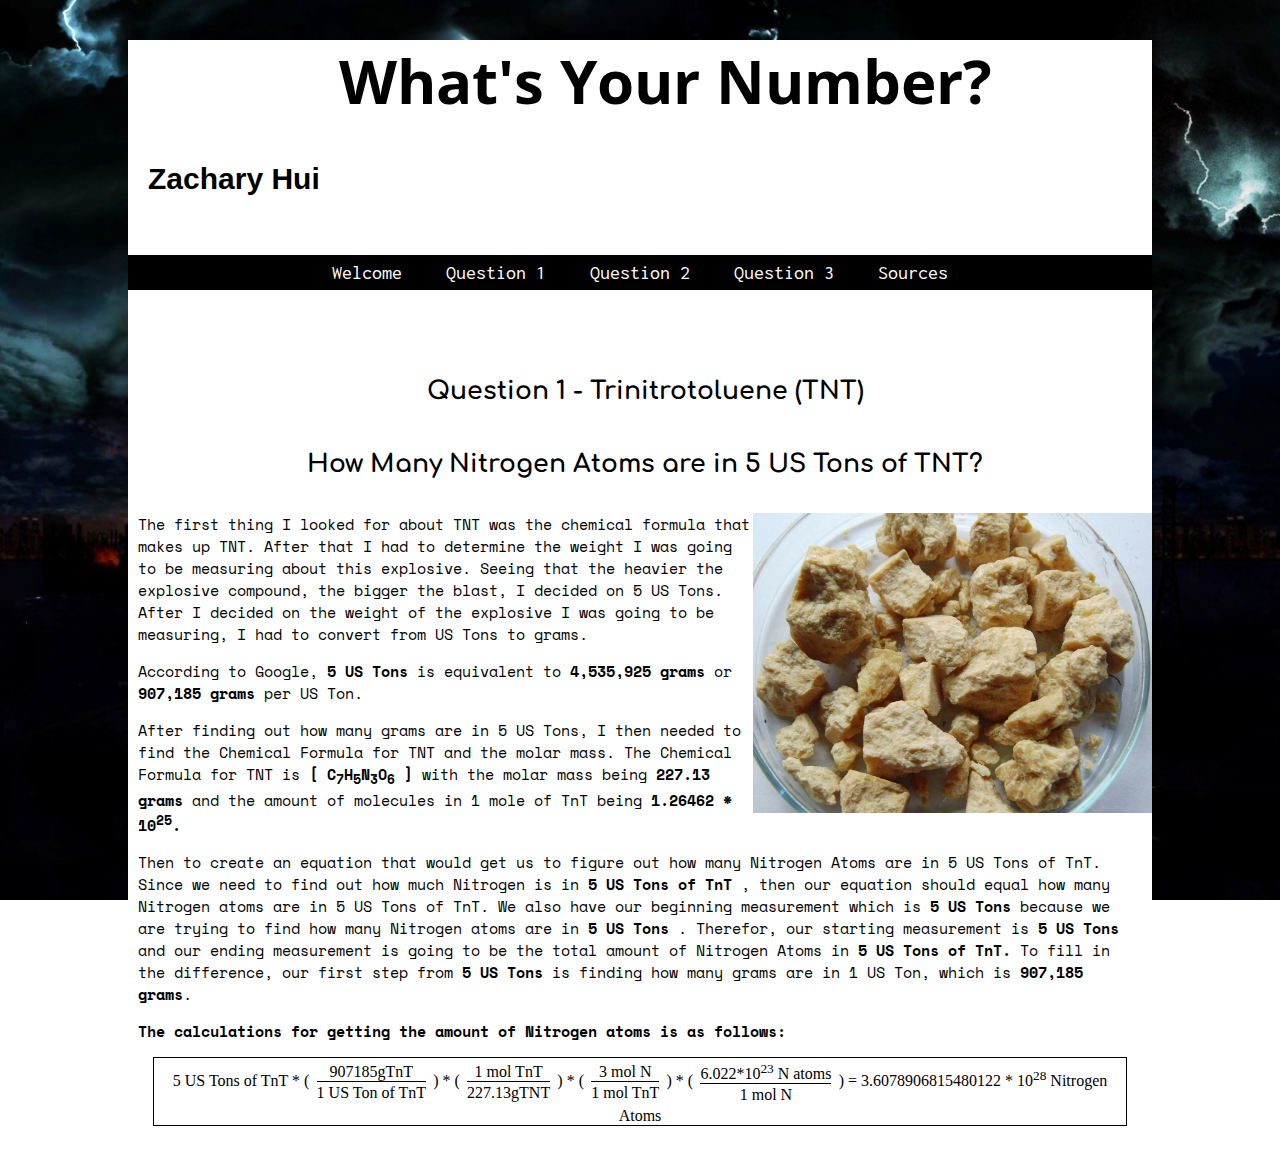
==== question1.html @ 7fb43a65 "update" ====
<!DOCTYPE html>
<html>

<head>
    <link rel="stylesheet" href="base.css" type="text/css">
    <link href="https://fonts.googleapis.com/css?family=Open+Sans" rel="stylesheet">
    <link href="https://fonts.googleapis.com/css?family=Inconsolata" rel="stylesheet">
    <link href="https://fonts.googleapis.com/css?family=Comfortaa" rel="stylesheet">
    <link href="https://fonts.googleapis.com/css?family=Space+Mono" rel="stylesheet">
    <link href="https://fonts.googleapis.com/css?family=Suez+One" rel="stylesheet">
    <title>What's Your Number - Zachary Hui</title>
</head>

<body>
    <div id="body">
        <center>
            <h1>What's Your Number?</h1>
        </center>
        <h2>Zachary Hui</h2>
        <br>

        <ul id="navbar1">
            <li><a href="index.html">Welcome</a></li>
            <li><a href="question1.html">Question 1</a></li>
            <li><a href="question2.html">Question 2</a></li>
            <li><a href="question3.html">Question 3</a></li>
            <li><a href="sources.html">Sources</a></li>
        </ul>

        <br>
        <br>
        <center>
            <h3>
                Question 1 - Trinitrotoluene (TNT)
            </h3>
            <h3>
                How Many Nitrogen Atoms are in 5 US Tons of TNT?
            </h3>
        </center>
        <div id="imageright">
            <img src="images/tnt.jpg" width="100%">
        </div>
        <p>
            The first thing I looked for about TNT was the chemical formula that makes up TNT. After that I had to determine the weight I was going to be measuring about this explosive. Seeing that the heavier the explosive compound, the bigger the blast, I decided
            on 5 US Tons. After I decided on the weight of the explosive I was going to be measuring, I had to convert from US Tons to grams.
        </p>
        <p>
            According to Google, <span id="bold">5 US Tons</span> is equivalent to <span id="bold">4,535,925 grams</span> or <span id="bold">907,185 grams</span> per US Ton.
        </p>
        <p>
            After finding out how many grams are in 5 US Tons, I then needed to find the Chemical Formula for TNT and the molar mass. The Chemical Formula for TNT is <span id="bold">[ C<sub>7</sub>H<sub>5</sub>N<sub>3</sub>O<sub>6</sub> ]</span> with
            the molar mass being <span id="bold">227.13 grams</span> and the amount of molecules in 1 mole of TnT being <span id="bold">1.26462 * 10<sup>25</sup>.</span>
        </p>
        <p>
            Then to create an equation that would get us to figure out how many Nitrogen Atoms are in 5 US Tons of TnT. Since we need to find out how much Nitrogen is in <span id="bold">5 US Tons of TnT</span> , then our equation should equal how many
            Nitrogen atoms are in 5 US Tons of TnT. We also have our beginning measurement which is <span id="bold">5 US Tons</span> because we are trying to find how many Nitrogen atoms are in <span id="bold">5 US Tons</span> . Therefor, our starting
            measurement is <span id="bold">5 US Tons</span> and our ending measurement is going to be the total amount of Nitrogen Atoms in <span id="bold">5 US Tons of TnT.</span> To fill in the difference, our first step from <span id="bold">5 US Tons</span>            is finding how many grams are in 1 US Ton, which is <span id="bold">907,185 grams</span>.
        </p>
        <p>
            <span id="bold">
                The calculations for getting the amount of Nitrogen atoms is as follows:
            </span>
        </p>
        <center>
            <div id="equation">
                5 US Tons of TnT * (
                <div class="fraction">
                    <span class="fup">907185gTnT</span>
                    <span class="bar">/</span>
                    <span class="fdn">1 US Ton of TnT</span>
                </div>
                ) * (
                <div class="fraction">
                    <span class="fup">1 mol TnT</span>
                    <span class="bar">/</span>
                    <span class="fdn">227.13gTNT</span>
                </div>
                ) * (
                <div class="fraction">
                    <span class="fup">3 mol N</span>
                    <span class="bar">/</span>
                    <span class="fdn">1 mol TnT</span>
                </div>
                ) * (
                <div class="fraction">
                    <span class="fup">6.022*10<sup>23</sup> N atoms</span>
                    <span class="bar">/</span>
                    <span class="fdn">1 mol N</span>
                </div>
                ) = 3.6078906815480122 * 10<sup>28</sup> Nitrogen Atoms
            </div>
        </center>
        <br>
        <br>
    </div>
</body>

</html>
---- base.css ----
html {
    background: url(images/background.jpg) no-repeat center center fixed;
    -webkit-background-size: cover;
    -moz-background-size: cover;
    -o-background-size: cover;
    background-size: cover;
}

body {
    width: 80%;
    margin: auto;
    background-color: #ffffff;
}

#bold {
    font-weight: bold;
}

#navbar {
    background-color: #000000;
    clear: both;
    text-align: center;
    padding: 2px;
}

#navbar li {
    display: inline-block;
    padding-right: 20px;
    padding-left: 20px;
    padding-top: 5px;
    padding-bottom: 5px;
}

#navbar a {
    color: white;
    font-size: 15px;
    text-decoration: none;
    font-family: 'Inconsolata', monospace;
}

#left {
    width: 59%;
    float: left;
}

#imageright {
    width: 39%;
    float: right;
}

#indexinfo {
    width: 49%;
    float: right;
    border-left: 1px solid black;
    border-top: 1px solid black;
    border-bottom: 1px solid black;
}

h1 {
    font-family: 'Open Sans', sans-serif;
    font-size: 60px;
    padding-left: 50px;
}

h2 {
    font-family: "Trebuchet MS", Helvetica, sans-serif;
    font-size: 30px;
    padding-left: 20px;
}

h3 {
    font-family: 'Comfortaa', cursive;
    padding: 10px;
    padding-left: 20px;
    font-size: 25px;
}

p {
    font-family: 'Space Mono', monospace;
    padding-left: 10px;
    padding-right: 10px;
    font-size: 15px;
}

a {
    text-decoration: none;
}

a:visited {
    color: blue;
}

#navbar1 {
    background-color: #000000;
    clear: both;
    text-align: center;
    padding: 2px;
}

#navbar1 li {
    display: inline-block;
    padding-right: 20px;
    padding-left: 20px;
    padding-top: 5px;
    padding-bottom: 5px;
}

#navbar1 a {
    color: white;
    font-size: 20px;
    text-decoration: none;
    font-family: 'Inconsolata', monospace;
}

#equation {
    width: 95%;
    border: 1px solid black;
}

.fraction {
    display: inline-block;
    vertical-align: middle;
    margin: 0 0.2em 0.4ex;
    text-align: center;
}

.fraction>span {
    display: block;
    padding-top: 0.15em;
}

.fraction span.fdn {
    border-top: thin solid black;
}

.fraction span.bar {
    display: none;
}

git init git add -A git commit -m "update" git remote add origin https: //github.com/SniparsZach/whattsyournumber-chem.git
git checkout -b gh-pages git push -u origin gh-pages
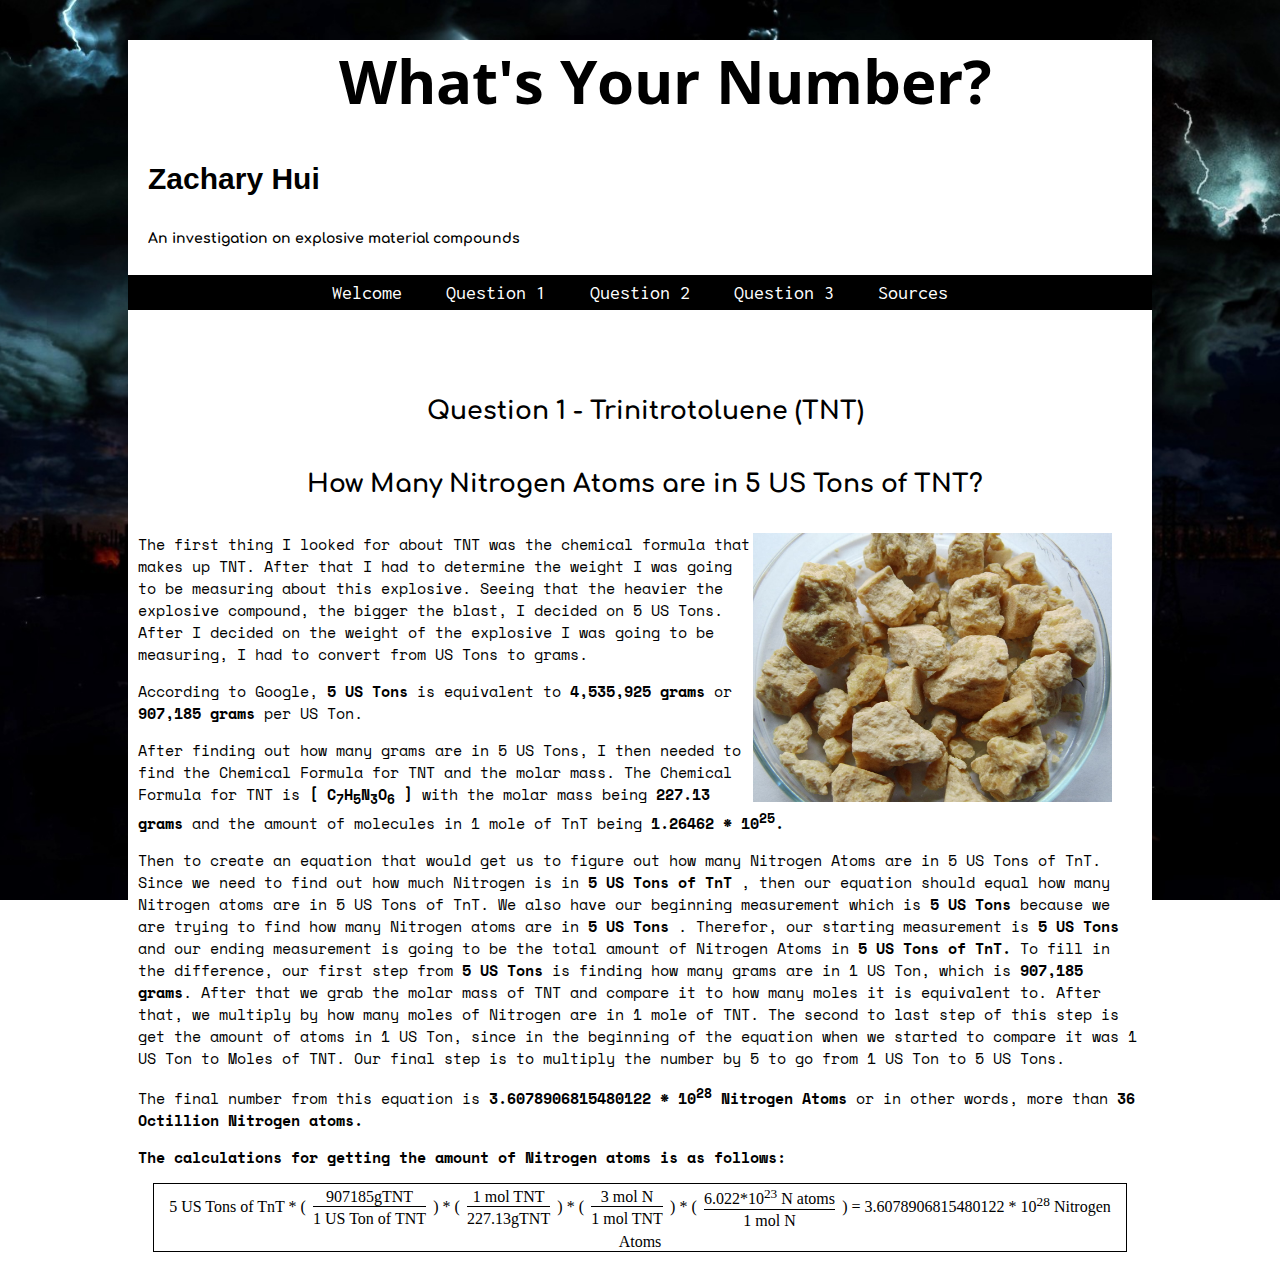
==== commit 4b545ec9: "Question 1 completed" ====
--- a/question1.html
+++ b/question1.html
@@ -17,8 +17,7 @@
             <h1>What's Your Number?</h1>
         </center>
         <h2>Zachary Hui</h2>
-        <br>
-
+        <h4>An investigation on explosive material compounds</h4>
         <ul id="navbar1">
             <li><a href="index.html">Welcome</a></li>
             <li><a href="question1.html">Question 1</a></li>
@@ -38,7 +37,7 @@
             </h3>
         </center>
         <div id="imageright">
-            <img src="images/tnt.jpg" width="100%">
+            <img src="images/tnt.jpg" width="90%">
         </div>
         <p>
             The first thing I looked for about TNT was the chemical formula that makes up TNT. After that I had to determine the weight I was going to be measuring about this explosive. Seeing that the heavier the explosive compound, the bigger the blast, I decided
@@ -54,42 +53,47 @@
         <p>
             Then to create an equation that would get us to figure out how many Nitrogen Atoms are in 5 US Tons of TnT. Since we need to find out how much Nitrogen is in <span id="bold">5 US Tons of TnT</span> , then our equation should equal how many
             Nitrogen atoms are in 5 US Tons of TnT. We also have our beginning measurement which is <span id="bold">5 US Tons</span> because we are trying to find how many Nitrogen atoms are in <span id="bold">5 US Tons</span> . Therefor, our starting
-            measurement is <span id="bold">5 US Tons</span> and our ending measurement is going to be the total amount of Nitrogen Atoms in <span id="bold">5 US Tons of TnT.</span> To fill in the difference, our first step from <span id="bold">5 US Tons</span>            is finding how many grams are in 1 US Ton, which is <span id="bold">907,185 grams</span>.
+            measurement is <span id="bold">5 US Tons</span> and our ending measurement is going to be the total amount of Nitrogen Atoms in <span id="bold">5 US Tons of TnT.</span> To fill in the difference, our first step from <span id="bold">5 US Tons</span>            is finding how many grams are in 1 US Ton, which is <span id="bold">907,185 grams</span>. After that we grab the molar mass of TNT and compare it to how many moles it is equivalent to. After that, we multiply by how many moles of Nitrogen
+            are in 1 mole of TNT. The second to last step of this step is get the amount of atoms in 1 US Ton, since in the beginning of the equation when we started to compare it was 1 US Ton to Moles of TNT. Our final step is to multiply the number
+            by 5 to go from 1 US Ton to 5 US Tons.
         </p>
+        <p>The final number from this equation is <span id="bold">3.6078906815480122 * 10<sup>28</sup> Nitrogen Atoms</span> or in other words, more than <span id="bold">36 Octillion Nitrogen atoms.</span></p>
         <p>
             <span id="bold">
                 The calculations for getting the amount of Nitrogen atoms is as follows:
             </span>
         </p>
-        <center>
-            <div id="equation">
-                5 US Tons of TnT * (
-                <div class="fraction">
-                    <span class="fup">907185gTnT</span>
-                    <span class="bar">/</span>
-                    <span class="fdn">1 US Ton of TnT</span>
+        <div id="full">
+            <center>
+                <div id="equation">
+                    5 US Tons of TnT * (
+                    <div class="fraction">
+                        <span class="fup">907185gTNT</span>
+                        <span class="bar">/</span>
+                        <span class="fdn">1 US Ton of TNT</span>
+                    </div>
+                    ) * (
+                    <div class="fraction">
+                        <span class="fup">1 mol TNT</span>
+                        <span class="bar">/</span>
+                        <span class="fdn">227.13gTNT</span>
+                    </div>
+                    ) * (
+                    <div class="fraction">
+                        <span class="fup">3 mol N</span>
+                        <span class="bar">/</span>
+                        <span class="fdn">1 mol TNT</span>
+                    </div>
+                    ) * (
+                    <div class="fraction">
+                        <span class="fup">6.022*10<sup>23</sup> N atoms</span>
+                        <span class="bar">/</span>
+                        <span class="fdn">1 mol N</span>
+                    </div>
+                    ) = 3.6078906815480122 * 10<sup>28</sup> Nitrogen Atoms
                 </div>
-                ) * (
-                <div class="fraction">
-                    <span class="fup">1 mol TnT</span>
-                    <span class="bar">/</span>
-                    <span class="fdn">227.13gTNT</span>
-                </div>
-                ) * (
-                <div class="fraction">
-                    <span class="fup">3 mol N</span>
-                    <span class="bar">/</span>
-                    <span class="fdn">1 mol TnT</span>
-                </div>
-                ) * (
-                <div class="fraction">
-                    <span class="fup">6.022*10<sup>23</sup> N atoms</span>
-                    <span class="bar">/</span>
-                    <span class="fdn">1 mol N</span>
-                </div>
-                ) = 3.6078906815480122 * 10<sup>28</sup> Nitrogen Atoms
-            </div>
-        </center>
+            </center>
+        </div>
         <br>
         <br>
     </div>
--- a/base.css
+++ b/base.css
@@ -10,6 +10,10 @@
     width: 80%;
     margin: auto;
     background-color: #ffffff;
+}
+
+#full {
+    width: 100%;
 }
 
 #bold {
@@ -75,6 +79,13 @@
     font-size: 25px;
 }
 
+h4 {
+    font-family: 'Comfortaa', cursive;
+    padding: 10px;
+    padding-left: 20px;
+    font-size: 14px;
+}
+
 p {
     font-family: 'Space Mono', monospace;
     padding-left: 10px;
@@ -136,6 +147,3 @@
 .fraction span.bar {
     display: none;
 }
-
-git init git add -A git commit -m "update" git remote add origin https: //github.com/SniparsZach/whattsyournumber-chem.git
-git checkout -b gh-pages git push -u origin gh-pages
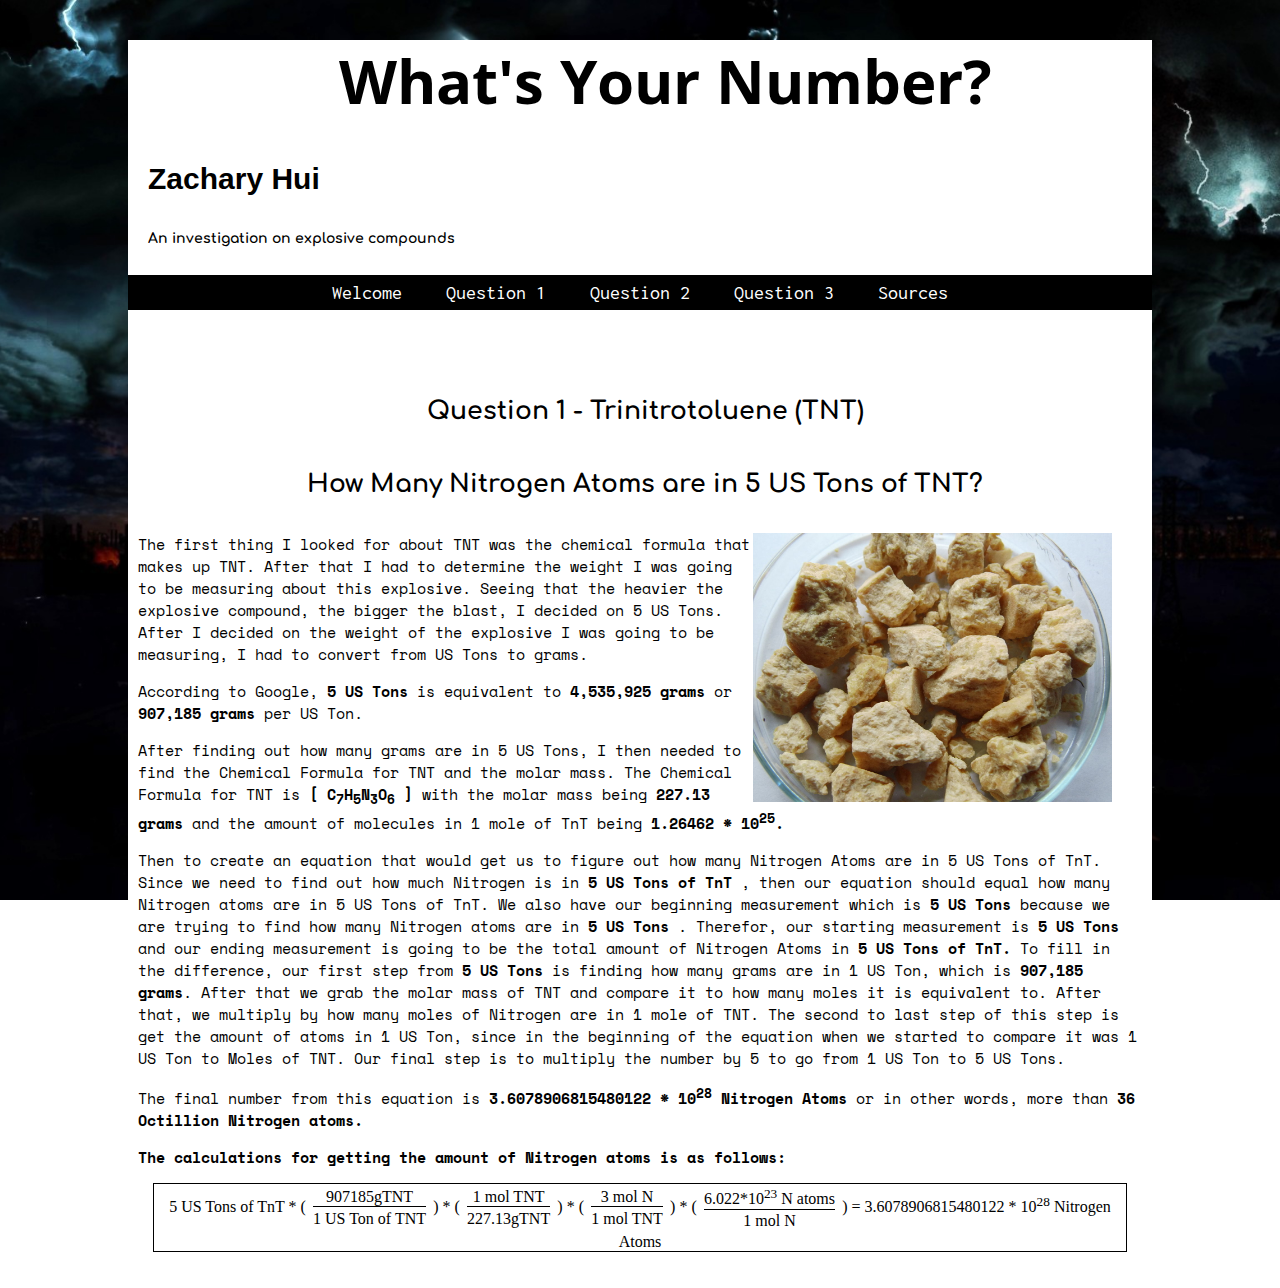
==== commit f13167da: "Question 2 Finished" ====
--- a/question1.html
+++ b/question1.html
@@ -12,91 +12,90 @@
 </head>
 
 <body>
-    <div id="body">
-        <center>
-            <h1>What's Your Number?</h1>
-        </center>
-        <h2>Zachary Hui</h2>
-        <h4>An investigation on explosive material compounds</h4>
-        <ul id="navbar1">
-            <li><a href="index.html">Welcome</a></li>
-            <li><a href="question1.html">Question 1</a></li>
-            <li><a href="question2.html">Question 2</a></li>
-            <li><a href="question3.html">Question 3</a></li>
-            <li><a href="sources.html">Sources</a></li>
-        </ul>
+    <center>
+        <h1>What's Your Number?</h1>
+    </center>
+    <h2>Zachary Hui</h2>
+    <h4>An investigation on explosive compounds</h4>
+    <ul id="navbar1">
+        <li><a href="index.html">Welcome</a></li>
+        <li><a href="question1.html">Question 1</a></li>
+        <li><a href="question2.html">Question 2</a></li>
+        <li><a href="question3.html">Question 3</a></li>
+        <li><a href="sources.html">Sources</a></li>
+    </ul>
 
-        <br>
-        <br>
-        <center>
-            <h3>
-                Question 1 - Trinitrotoluene (TNT)
-            </h3>
-            <h3>
-                How Many Nitrogen Atoms are in 5 US Tons of TNT?
-            </h3>
-        </center>
-        <div id="imageright">
-            <img src="images/tnt.jpg" width="90%">
-        </div>
-        <p>
-            The first thing I looked for about TNT was the chemical formula that makes up TNT. After that I had to determine the weight I was going to be measuring about this explosive. Seeing that the heavier the explosive compound, the bigger the blast, I decided
-            on 5 US Tons. After I decided on the weight of the explosive I was going to be measuring, I had to convert from US Tons to grams.
-        </p>
-        <p>
-            According to Google, <span id="bold">5 US Tons</span> is equivalent to <span id="bold">4,535,925 grams</span> or <span id="bold">907,185 grams</span> per US Ton.
-        </p>
-        <p>
-            After finding out how many grams are in 5 US Tons, I then needed to find the Chemical Formula for TNT and the molar mass. The Chemical Formula for TNT is <span id="bold">[ C<sub>7</sub>H<sub>5</sub>N<sub>3</sub>O<sub>6</sub> ]</span> with
-            the molar mass being <span id="bold">227.13 grams</span> and the amount of molecules in 1 mole of TnT being <span id="bold">1.26462 * 10<sup>25</sup>.</span>
-        </p>
-        <p>
-            Then to create an equation that would get us to figure out how many Nitrogen Atoms are in 5 US Tons of TnT. Since we need to find out how much Nitrogen is in <span id="bold">5 US Tons of TnT</span> , then our equation should equal how many
-            Nitrogen atoms are in 5 US Tons of TnT. We also have our beginning measurement which is <span id="bold">5 US Tons</span> because we are trying to find how many Nitrogen atoms are in <span id="bold">5 US Tons</span> . Therefor, our starting
-            measurement is <span id="bold">5 US Tons</span> and our ending measurement is going to be the total amount of Nitrogen Atoms in <span id="bold">5 US Tons of TnT.</span> To fill in the difference, our first step from <span id="bold">5 US Tons</span>            is finding how many grams are in 1 US Ton, which is <span id="bold">907,185 grams</span>. After that we grab the molar mass of TNT and compare it to how many moles it is equivalent to. After that, we multiply by how many moles of Nitrogen
-            are in 1 mole of TNT. The second to last step of this step is get the amount of atoms in 1 US Ton, since in the beginning of the equation when we started to compare it was 1 US Ton to Moles of TNT. Our final step is to multiply the number
-            by 5 to go from 1 US Ton to 5 US Tons.
-        </p>
-        <p>The final number from this equation is <span id="bold">3.6078906815480122 * 10<sup>28</sup> Nitrogen Atoms</span> or in other words, more than <span id="bold">36 Octillion Nitrogen atoms.</span></p>
-        <p>
-            <span id="bold">
+    <br>
+    <br>
+    <center>
+        <h3>
+            Question 1 - Trinitrotoluene (TNT)
+        </h3>
+        <h3>
+            How Many Nitrogen Atoms are in 5 US Tons of TNT?
+        </h3>
+    </center>
+    <div id="imageright">
+        <img src="images/tnt.jpg" width="90%">
+    </div>
+    <p>
+        The first thing I looked for about TNT was the chemical formula that makes up TNT. After that I had to determine the weight I was going to be measuring about this explosive. Seeing that the heavier the explosive compound, the bigger the blast, I decided
+        on 5 US Tons. After I decided on the weight of the explosive I was going to be measuring, I had to convert from US Tons to grams.
+    </p>
+    <p>
+        According to Google, <span id="bold">5 US Tons</span> is equivalent to <span id="bold">4,535,925 grams</span> or <span id="bold">907,185 grams</span> per US Ton.
+    </p>
+    <p>
+        After finding out how many grams are in 5 US Tons, I then needed to find the Chemical Formula for TNT and the molar mass. The Chemical Formula for TNT is <span id="bold">[ C<sub>7</sub>H<sub>5</sub>N<sub>3</sub>O<sub>6</sub> ]</span> with the
+        molar mass being <span id="bold">227.13 grams</span> and the amount of molecules in 1 mole of TnT being <span id="bold">1.26462 * 10<sup>25</sup>.</span>
+    </p>
+    <p>
+        Then to create an equation that would get us to figure out how many Nitrogen Atoms are in 5 US Tons of TnT. Since we need to find out how much Nitrogen is in <span id="bold">5 US Tons of TnT</span> , then our equation should equal how many Nitrogen
+        atoms are in 5 US Tons of TnT. We also have our beginning measurement which is <span id="bold">5 US Tons</span> because we are trying to find how many Nitrogen atoms are in <span id="bold">5 US Tons</span> . Therefor, our starting measurement
+        is <span id="bold">5 US Tons</span> and our ending measurement is going to be the total amount of Nitrogen Atoms in <span id="bold">5 US Tons of TnT.</span> To fill in the difference, our first step from <span id="bold">5 US Tons</span> is finding
+        how many grams are in 1 US Ton, which is <span id="bold">907,185 grams</span>. After that we grab the molar mass of TNT and compare it to how many moles it is equivalent to. After that, we multiply by how many moles of Nitrogen are in 1 mole of
+        TNT. The second to last step of this step is get the amount of atoms in 1 US Ton, since in the beginning of the equation when we started to compare it was 1 US Ton to Moles of TNT. Our final step is to multiply the number by 5 to go from 1 US
+        Ton to 5 US Tons.
+    </p>
+    <p>The final number from this equation is <span id="bold">3.6078906815480122 * 10<sup>28</sup> Nitrogen Atoms</span> or in other words, more than <span id="bold">36 Octillion Nitrogen atoms.</span></p>
+    <p>
+        <span id="bold">
                 The calculations for getting the amount of Nitrogen atoms is as follows:
             </span>
-        </p>
-        <div id="full">
-            <center>
-                <div id="equation">
-                    5 US Tons of TnT * (
-                    <div class="fraction">
-                        <span class="fup">907185gTNT</span>
-                        <span class="bar">/</span>
-                        <span class="fdn">1 US Ton of TNT</span>
-                    </div>
-                    ) * (
-                    <div class="fraction">
-                        <span class="fup">1 mol TNT</span>
-                        <span class="bar">/</span>
-                        <span class="fdn">227.13gTNT</span>
-                    </div>
-                    ) * (
-                    <div class="fraction">
-                        <span class="fup">3 mol N</span>
-                        <span class="bar">/</span>
-                        <span class="fdn">1 mol TNT</span>
-                    </div>
-                    ) * (
-                    <div class="fraction">
-                        <span class="fup">6.022*10<sup>23</sup> N atoms</span>
-                        <span class="bar">/</span>
-                        <span class="fdn">1 mol N</span>
-                    </div>
-                    ) = 3.6078906815480122 * 10<sup>28</sup> Nitrogen Atoms
+    </p>
+    <div id="full">
+        <center>
+            <div id="equation">
+                5 US Tons of TnT * (
+                <div class="fraction">
+                    <span class="fup">907185gTNT</span>
+                    <span class="bar">/</span>
+                    <span class="fdn">1 US Ton of TNT</span>
                 </div>
-            </center>
-        </div>
-        <br>
-        <br>
+                ) * (
+                <div class="fraction">
+                    <span class="fup">1 mol TNT</span>
+                    <span class="bar">/</span>
+                    <span class="fdn">227.13gTNT</span>
+                </div>
+                ) * (
+                <div class="fraction">
+                    <span class="fup">3 mol N</span>
+                    <span class="bar">/</span>
+                    <span class="fdn">1 mol TNT</span>
+                </div>
+                ) * (
+                <div class="fraction">
+                    <span class="fup">6.022*10<sup>23</sup> N atoms</span>
+                    <span class="bar">/</span>
+                    <span class="fdn">1 mol N</span>
+                </div>
+                ) = 3.6078906815480122 * 10<sup>28</sup> Nitrogen Atoms
+            </div>
+        </center>
     </div>
+    <br>
+    <br>
 </body>
 
 </html>
--- a/base.css
+++ b/base.css
@@ -50,6 +50,12 @@
 #imageright {
     width: 39%;
     float: right;
+}
+
+#center {
+    width: 30%;
+    margin: auto;
+    border: 1px solid black;
 }
 
 #indexinfo {
